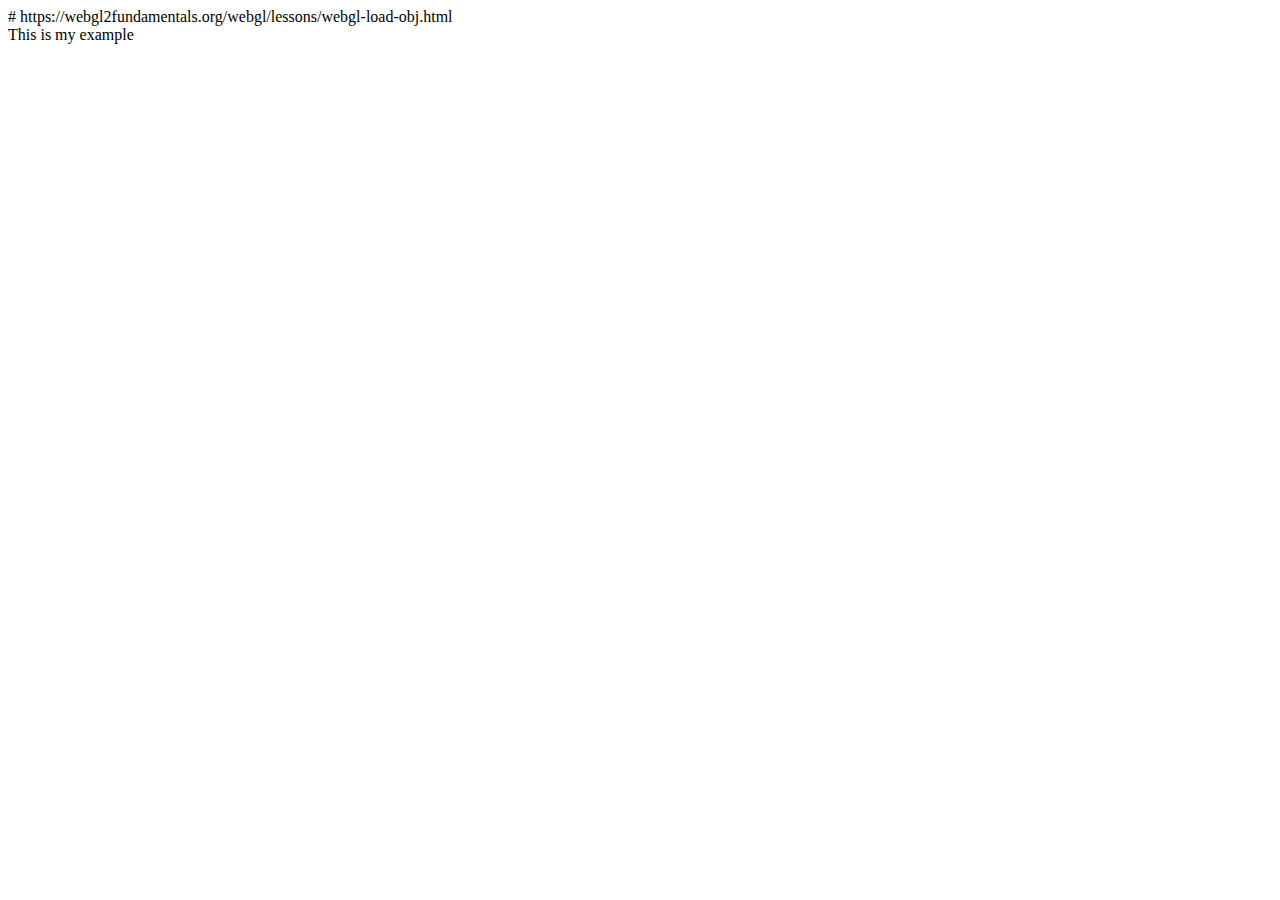
==== animacoes/exemplo.html @ f5312bcc "movimentacao" ====
<!DOCTYPE html>
<html>
# https://webgl2fundamentals.org/webgl/lessons/webgl-load-obj.html
<head>
	<meta http-equiv="Content-Type" content="text/html; charset=UTF-8">
	<meta name="viewport" content="width=device-width, initial-scale=1.0, user-scalable=yes">
	<title>Example</title>
	<script type="text/javascript" src="js/MVnew.js"></script>
	<script type="text/javascript" src="js/webgl-utils.js"></script>
	<script type="text/javascript" src="js/m4.js"></script>
	<script type="text/javascript" src="js/initShaders2.js"></script>
	<script type="text/javascript" src="js/obj.js"></script>
	<script type="text/javascript" src="js/flatten.js"></script>
	<script type="text/javascript" src="js/main.js"></script>
</head>

<body>
	<div class="description">This is my example</div>
	<canvas id="gl-canvas" width="512" height="512">Oops ... your browser doesn't support the HTML5 canvas
		element</canvas>
</body>

</html>
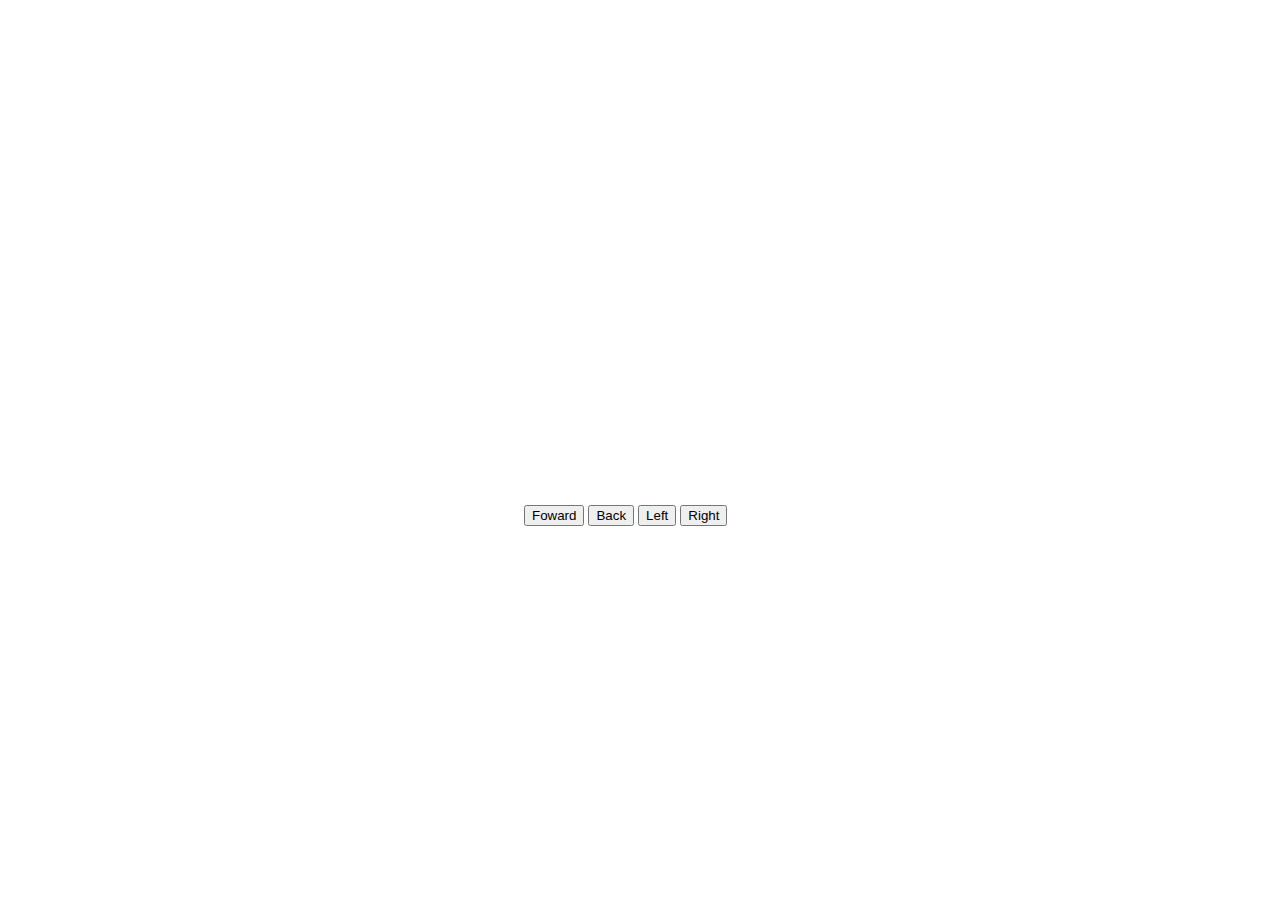
==== commit 18fb8e2e: "botoes de movimento" ====
--- a/animacoes/exemplo.html
+++ b/animacoes/exemplo.html
@@ -1,6 +1,5 @@
 <!DOCTYPE html>
 <html>
-# https://webgl2fundamentals.org/webgl/lessons/webgl-load-obj.html
 <head>
 	<meta http-equiv="Content-Type" content="text/html; charset=UTF-8">
 	<meta name="viewport" content="width=device-width, initial-scale=1.0, user-scalable=yes">
@@ -15,9 +14,12 @@
 </head>
 
 <body>
-	<div class="description">This is my example</div>
 	<canvas id="gl-canvas" width="512" height="512">Oops ... your browser doesn't support the HTML5 canvas
 		element</canvas>
+	<button id="move_foward">Foward</button>
+	<button id="move_back">Back</button>
+	<button id="move_left">Left</button>
+	<button id="move_right">Right</button>
 </body>
 
 </html>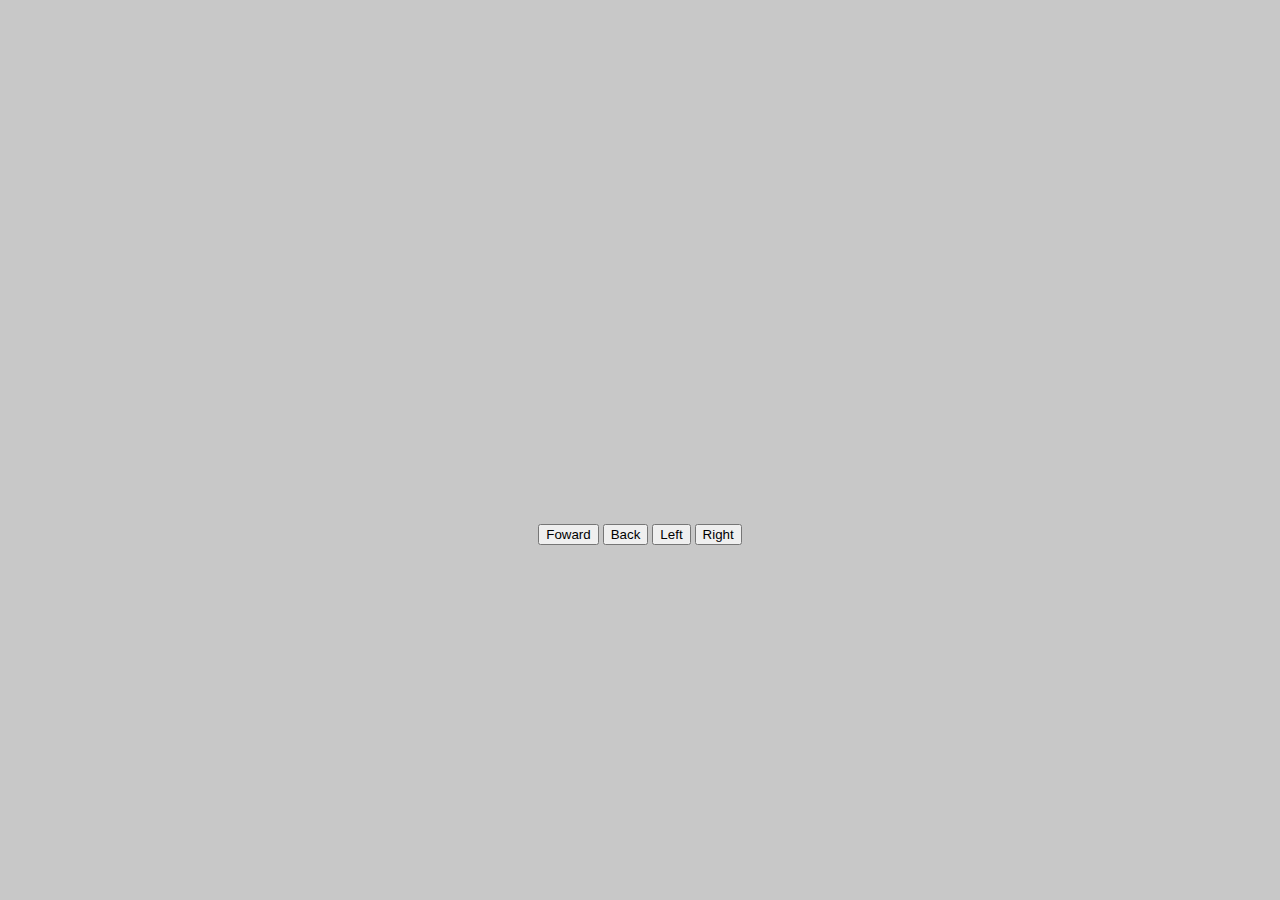
==== commit a540ab84: "shader ajustado" ====
--- a/animacoes/exemplo.html
+++ b/animacoes/exemplo.html
@@ -13,13 +13,20 @@
 	<script type="text/javascript" src="js/main.js"></script>
 </head>
 
-<body>
-	<canvas id="gl-canvas" width="512" height="512">Oops ... your browser doesn't support the HTML5 canvas
-		element</canvas>
-	<button id="move_foward">Foward</button>
-	<button id="move_back">Back</button>
-	<button id="move_left">Left</button>
-	<button id="move_right">Right</button>
+<body style="background-color: rgb(200, 200, 200)">
+	<div style="margin: auto; width: fit-content;">
+		<canvas id="gl-canvas" width="1024" height="512">
+			Oops ... your browser doesn't support the HTML5 canvas
+			element
+		</canvas>
+	</div>
+
+	<div style="margin: auto; width: fit-content;">
+		<button id="move_foward">Foward</button>
+		<button id="move_back">Back</button>
+		<button id="move_left">Left</button>
+		<button id="move_right">Right</button>
+	</div>
 </body>
 
 </html>